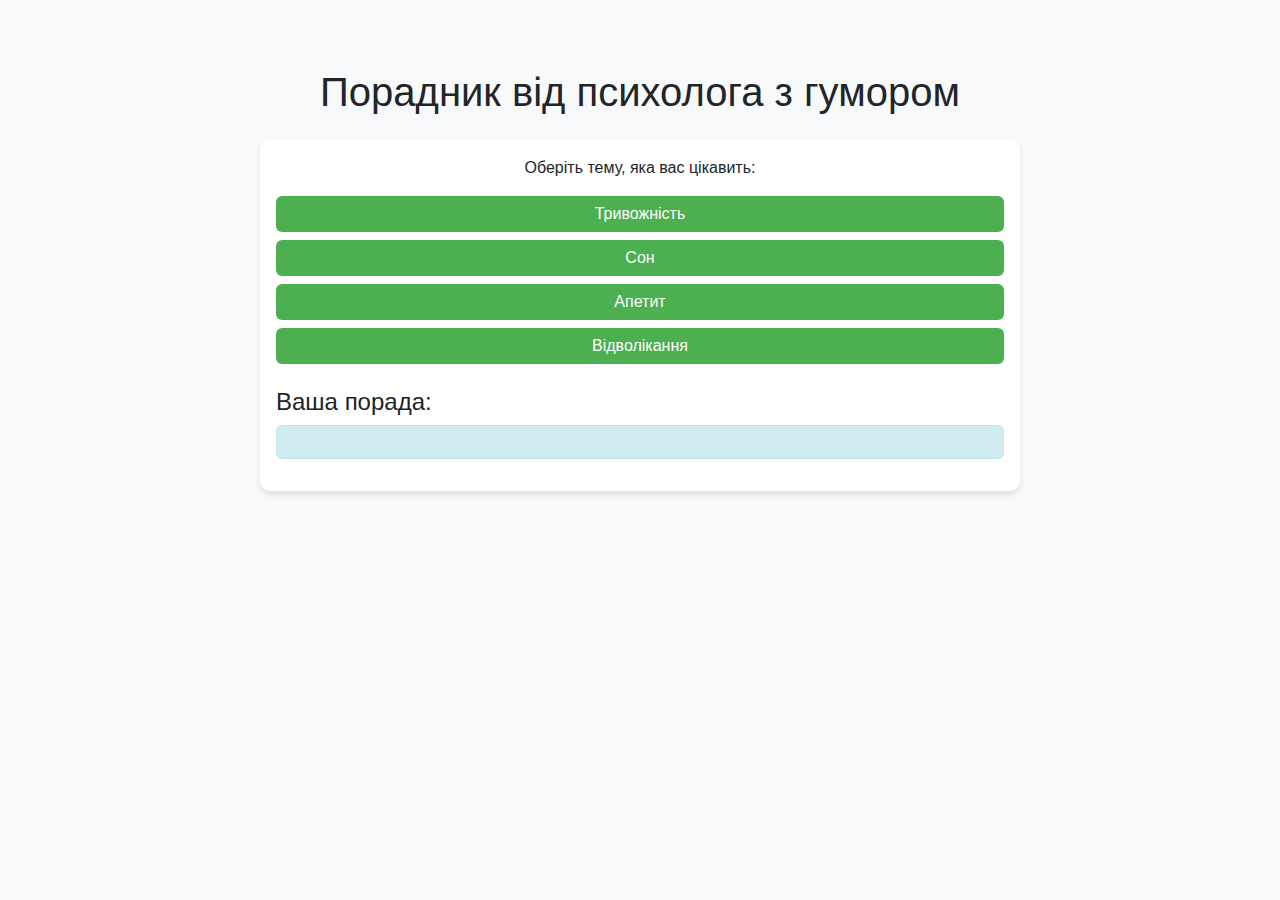
==== index.html @ c56547e6 "Joke v0.1" ====
<!DOCTYPE html>
<html lang="uk">
<head>
    <meta charset="UTF-8">
    <meta name="viewport" content="width=device-width, initial-scale=1.0">
    <title>Порадник від психолога з гумором</title>
    <link href="https://cdn.jsdelivr.net/npm/bootstrap@5.3.0/dist/css/bootstrap.min.css" rel="stylesheet">
    <link rel="stylesheet" href="css/styles.css">
</head>
<body>
    <div class="container mt-5">
        <h1 class="text-center">Порадник від психолога з гумором</h1>
        <div class="card mt-4">
            <div class="card-body">
                <p class="text-center">Оберіть тему, яка вас цікавить:</p>
                <div class="d-grid gap-2">
                    <button class="btn btn-primary" onclick="getAdvice('тривожність')">Тривожність</button>
                    <button class="btn btn-primary" onclick="getAdvice('сон')">Сон</button>
                    <button class="btn btn-primary" onclick="getAdvice('апетит')">Апетит</button>
                    <button class="btn btn-primary" onclick="getAdvice('відволікання')">Відволікання</button>
                </div>
                <div class="mt-4">
                    <h4>Ваша порада:</h4>
                    <p id="advice" class="alert alert-info"></p>
                </div>
            </div>
        </div>
    </div>

    <script src="js/scripts.js"></script>
    <script>
        function getAdvice(topic) {
            fetch(`api.php?topic=${topic}`)
                .then(response => response.json())
                .then(data => {
                    if (data.advice) {
                        document.getElementById("advice").innerText = data.advice;
                    } else {
                        document.getElementById("advice").innerText = data.error || "Щось пішло не так :(";
                    }
                })
                .catch(error => {
                    console.error("Помилка:", error);
                    document.getElementById("advice").innerText = "Помилка при отриманні поради.";
                });
        }
    </script>
</body>
</html>
---- css/styles.css ----
/* Додаткові стилі для покращення вигляду */
body {
    background-color: #f8f9fa;
    font-family: 'Arial', sans-serif;
}

.container {
    max-width: 800px;
    margin: 0 auto;
    padding: 20px;
}

.card {
    border: none;
    border-radius: 10px;
    box-shadow: 0 4px 6px rgba(0, 0, 0, 0.1);
}

.btn-primary {
    background-color: #4CAF50;
    border: none;
}

.btn-primary:hover {
    background-color: #45a049;
}

.alert-info {
    background-color: #d1ecf1;
    border-color: #bee5eb;
    color: #0c5460;
}

/* Стилі для адмін-панелі */
#adviceList .card {
    margin-bottom: 10px;
}

#adviceList .card-body {
    padding: 10px;
}

#adviceList .btn-sm {
    margin-right: 5px;
}
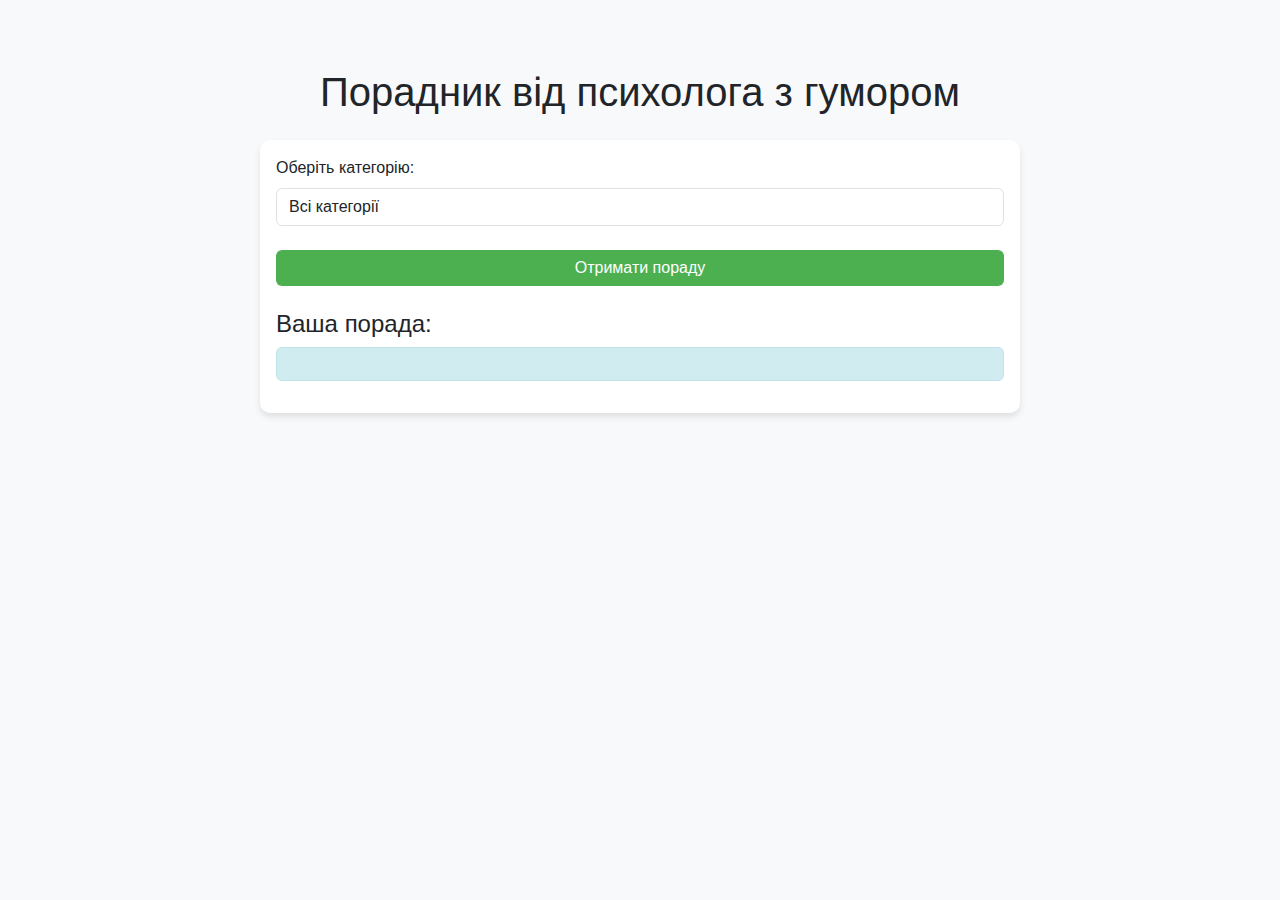
==== commit 2eff9010: "Joke v0.2 admin with client part (testing)" ====
--- a/index.html
+++ b/index.html
@@ -12,16 +12,23 @@
         <h1 class="text-center">Порадник від психолога з гумором</h1>
         <div class="card mt-4">
             <div class="card-body">
-                <p class="text-center">Оберіть тему, яка вас цікавить:</p>
-                <div class="d-grid gap-2">
-                    <button class="btn btn-primary" onclick="getAdvice('тривожність')">Тривожність</button>
-                    <button class="btn btn-primary" onclick="getAdvice('сон')">Сон</button>
-                    <button class="btn btn-primary" onclick="getAdvice('апетит')">Апетит</button>
-                    <button class="btn btn-primary" onclick="getAdvice('відволікання')">Відволікання</button>
+                <!-- Вибір категорії -->
+                <div class="mb-4">
+                    <label for="categorySelect" class="form-label">Оберіть категорію:</label>
+                    <select id="categorySelect" class="form-control">
+                        <option value="">Всі категорії</option>
+                    </select>
                 </div>
+
+                <!-- Кнопка для отримання поради -->
+                <button class="btn btn-primary w-100" onclick="getAdvice()">Отримати пораду</button>
+
+                <!-- Відображення поради -->
                 <div class="mt-4">
                     <h4>Ваша порада:</h4>
-                    <p id="advice" class="alert alert-info"></p>
+                    <div id="adviceContainer" class="fade-in">
+                        <p id="advice" class="alert alert-info"></p>
+                    </div>
                 </div>
             </div>
         </div>
@@ -29,21 +36,64 @@
 
     <script src="js/scripts.js"></script>
     <script>
-        function getAdvice(topic) {
-            fetch(`api.php?topic=${topic}`)
+        // Функція для завантаження категорій
+        function loadCategories() {
+            fetch('api.php?action=getCategories')
                 .then(response => response.json())
                 .then(data => {
-                    if (data.advice) {
-                        document.getElementById("advice").innerText = data.advice;
+                    const categorySelect = document.getElementById("categorySelect");
+
+                    // Очищаємо список
+                    categorySelect.innerHTML = '<option value="">Всі категорії</option>';
+
+                    // Заповнюємо список категоріями
+                    data.forEach(category => {
+                        const option = document.createElement("option");
+                        option.value = category.id;
+                        option.textContent = category.name;
+                        categorySelect.appendChild(option);
+                    });
+                });
+        }
+
+        // Функція для отримання поради
+        function getAdvice() {
+            const categoryId = document.getElementById("categorySelect").value;
+            const url = categoryId ? `api.php?action=getAll&category_id=${categoryId}` : 'api.php?action=getAll';
+
+            // Приховуємо пораду перед завантаженням нової
+            const adviceContainer = document.getElementById("adviceContainer");
+            adviceContainer.classList.remove("fade-in");
+            adviceContainer.classList.add("fade-out");
+
+            fetch(url)
+                .then(response => response.json())
+                .then(data => {
+                    if (data.length > 0) {
+                        const randomAdvice = data[Math.floor(Math.random() * data.length)];
+
+                        // Показуємо нову пораду з анімацією
+                        setTimeout(() => {
+                            document.getElementById("advice").innerText = randomAdvice.advice;
+                            adviceContainer.classList.remove("fade-out");
+                            adviceContainer.classList.add("fade-in");
+                        }, 300); // Затримка для завершення анімації fade-out
                     } else {
-                        document.getElementById("advice").innerText = data.error || "Щось пішло не так :(";
+                        document.getElementById("advice").innerText = "Порад не знайдено.";
+                        adviceContainer.classList.remove("fade-out");
+                        adviceContainer.classList.add("fade-in");
                     }
                 })
                 .catch(error => {
-                    console.error("Помилка:", error);
+                    console.error("Помилка при отриманні поради:", error);
                     document.getElementById("advice").innerText = "Помилка при отриманні поради.";
+                    adviceContainer.classList.remove("fade-out");
+                    adviceContainer.classList.add("fade-in");
                 });
         }
+
+        // Завантажуємо категорії при завантаженні сторінки
+        loadCategories();
     </script>
 </body>
 </html>--- a/css/styles.css
+++ b/css/styles.css
@@ -1,4 +1,3 @@
-/* Додаткові стилі для покращення вигляду */
 body {
     background-color: #f8f9fa;
     font-family: 'Arial', sans-serif;
@@ -31,15 +30,33 @@
     color: #0c5460;
 }
 
-/* Стилі для адмін-панелі */
-#adviceList .card {
-    margin-bottom: 10px;
+/* Анімації */
+.fade-in {
+    animation: fadeIn 0.5s ease-in-out;
 }
 
-#adviceList .card-body {
-    padding: 10px;
+.fade-out {
+    animation: fadeOut 0.5s ease-in-out;
 }
 
-#adviceList .btn-sm {
-    margin-right: 5px;
+@keyframes fadeIn {
+    from {
+        opacity: 0;
+        transform: translateY(10px);
+    }
+    to {
+        opacity: 1;
+        transform: translateY(0);
+    }
+}
+
+@keyframes fadeOut {
+    from {
+        opacity: 1;
+        transform: translateY(0);
+    }
+    to {
+        opacity: 0;
+        transform: translateY(10px);
+    }
 }